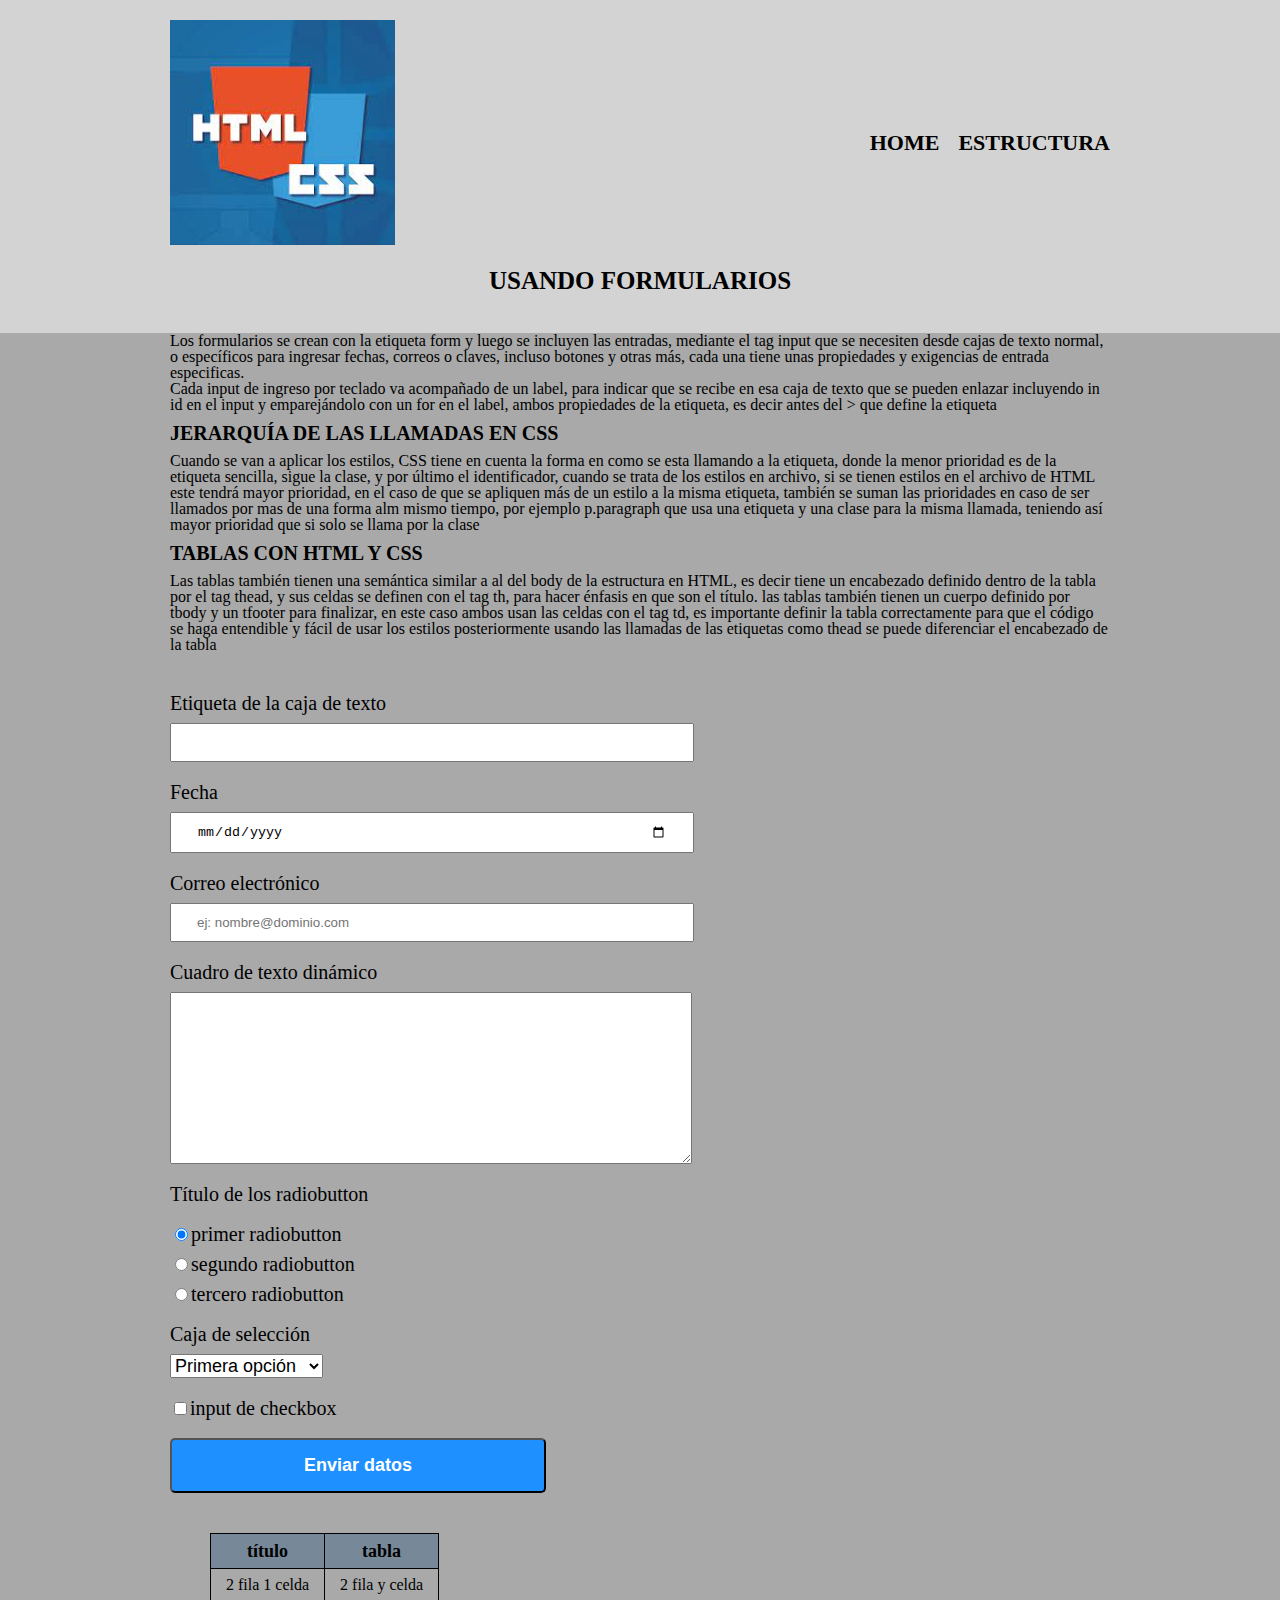
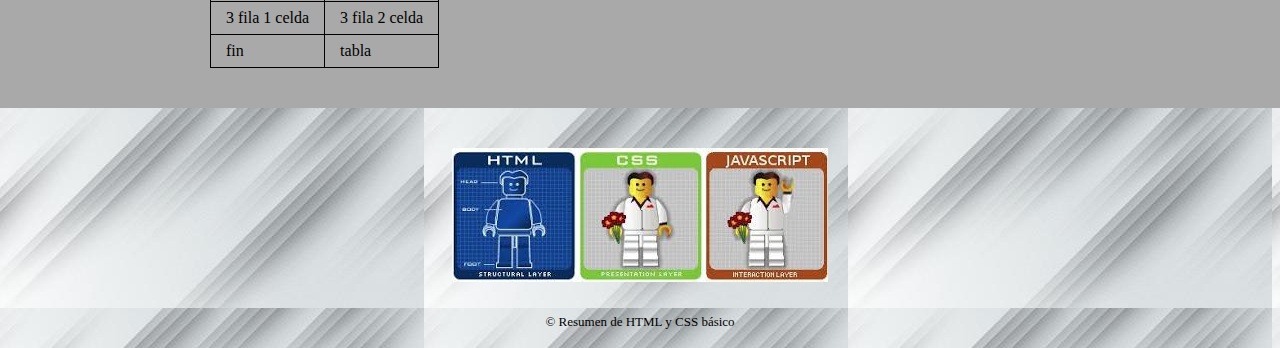
==== forms.html @ e48c814a "adding the page forms, the button "enviar datos" still not working." ====
<!DOCTYPE html>
<html lang="es">
<head>
	<meta charset="UTF-8">
	<title>Usando Formularios</title>
	<link rel="stylesheet" href="stylesReset.css">
	<link rel="stylesheet" href="stylesForms.css">
</head>

<body>
	<header>
		<div class="position">
			<img src="images/logo.jpeg" alt="logo html y css">
			<h1>usando formularios</h1>
			<nav>
				<ul>
					<li><a href="index.html">Home</a></li>
					<li><a href="structure.html">Estructura</a></li>
				</ul>
			</nav>
		</div>
	</header>

	<main>
		<p>Los formularios se crean con la etiqueta form y luego se incluyen las entradas, mediante el tag input que se necesiten desde cajas de texto normal, o específicos para ingresar fechas, correos o claves, incluso botones y otras más, cada una tiene unas propiedades y exigencias de entrada especificas.</p>
		<p>Cada input de ingreso por teclado va acompañado de un label, para indicar que se recibe en esa caja de texto que se pueden enlazar incluyendo in id en el input y emparejándolo con un for en el label, ambos propiedades de la etiqueta, es decir antes del > que define la etiqueta</p>
		<h2>Jerarquía de las llamadas en CSS</h2>
		<p>Cuando se van a aplicar los estilos, CSS tiene en cuenta la forma en como se esta llamando a la etiqueta, donde la menor prioridad es de la etiqueta sencilla, sigue la clase, y por último el identificador, cuando se trata de los estilos en archivo, si se tienen estilos en el archivo de HTML este tendrá mayor prioridad, en el caso de que se apliquen más de un estilo a la misma etiqueta, también se suman las prioridades en caso de ser llamados por mas de una forma alm mismo tiempo, por ejemplo p.paragraph que usa una etiqueta y una clase para la misma llamada, teniendo así mayor prioridad que si solo se llama por la clase </p>
		<h2>tablas con html y css</h2>
		<p>Las tablas también tienen una semántica similar a al del body de la estructura en HTML, es decir tiene un encabezado definido dentro de la tabla por el tag thead, y sus celdas se definen con el tag th, para hacer énfasis en que son el título. las tablas también tienen un cuerpo definido por tbody y un tfooter para finalizar, en este caso ambos usan las celdas con el tag td, es importante definir la tabla correctamente para que el código se haga entendible y fácil de usar los estilos posteriormente usando las llamadas de las etiquetas como thead se puede diferenciar el encabezado de la tabla</p>
		<form> <!--Tag para hacer formularios en HTML-->
			<label for="formbox">Etiqueta de la caja de texto</label> <!--Etiqueta de la caja de texto que esta enlazada mediante el id y el for que son propiedades de cada tag-->
			<input type="text" id="formbox" class="singleinput" required> <!-- Tag para crear una entrada tipo caja de texto, con la palabra required se hace el campo obligatorio-->
			
			<label for="datebox">Fecha</label>
			<input type="date" id="datebox" class="singleinput" required> <!--formulario de tipo fecha que automáticamente permite elegir la fecha de un calendario gráfico-->
			
			<label for="emailbox">Correo electrónico</label>
			<input type="email" id="emailbox" class="singleinput" required placeholder="ej: nombre@dominio.com"> <!--obliga a tener la forma de un email, es decir debe tener la @ incluida en el texto, con placeholder se hace un ejemplo de como se requiere que ingrese la información -->
			
			<label for="message">Cuadro de texto dinámico</label>
			<textarea cols="70" rows="10" id="message"></textarea>
			
			<fieldset> <!--Etiqueta especifica para agrupar items semejantes-->
				<legend>Título de los radiobutton </legend> <!--Etiqueta correcta para poner titulo cuando se tiene un fieldset-->
				<label for="firstradio"><input type="radio" name="forms" id="firstradio" value="primero" checked>primer radiobutton </label> <!--Con la propiedad name igual en todos los radiobutton se pueden agrupar para que solo se pueda seleccionar una de las opciones, se pueden poner los input dentro de los label, con la opción checked se inicia con esa respuesta escogida en caso de que el usuario no elija algo distinto-->
				
				<label for="secondradio"><input type="radio" name="forms" id="secondradio" value="segundo">segundo radiobutton </label>
				
				<label for="thirdradio"><input type="radio" name="forms" id="thirdradio" value="tercero">tercero radiobutton </label>
				
			</fieldset>
			
			<fieldset>
				<label for="choosebox">Caja de selección</label>
				<select id="choosebox">        <!--Tag para crear cajas de selección de varias opciones, cada entrada necesita del tag option-->
					<option>Primera opción</option>
					<option>Segunda opción</option>
					<option>Tercera opción</option>
				</select>
			</fieldset>
			<label class="checkbox"><input type="checkbox">input de checkbox</label>
			
			<input type="submit" value="Enviar datos" class="button"> <!--Por defecto el botón toma el idioma del navegador con value se puede asegurar lo que quiere diga en el botón-->
		</form>
		
		<table> <!--Etiqueta que define que se comienza a dibujar la tabla-->
			<thead> <!--Señala el encabezado de la tabla-->
				<tr> <!--Define una fila de la tabla-->
	                <th> título</th> <!--Define cada celda del encabezado y su contenido-->
					<th>tabla</th>
				</tr>
			</thead>
			
			<tbody> <!--define el cuerpo de la tabla-->
				<tr>
					<td>2 fila 1 celda</td> <!--define una celda del cuerpo de la tabla-->
					<td>2 fila y celda</td>
				</tr>
				<tr>
					<td>3 fila 1 celda</td>
					<td>3 fila 2 celda</td>
				</tr>
			</tbody>
			
			<tfoot>
				<tr>
					<td>fin</td>
					<td>tabla</td>
				</tr>
			</tfoot>
		</table>
		
	</main>
	
	<footer>
		<img src="images/example2.jpeg" alt="HTML + CSS + JS">
		<p class="resume"> &copy Resumen de HTML y CSS básico</p>
		
	</footer>
</body>
</html>
---- stylesReset.css ----
/* http://meyerweb.com/eric/tools/css/reset/ 
   v2.0 | 20110126
   License: none (public domain)
*/

html, body, div, span, applet, object, iframe,
h1, h2, h3, h4, h5, h6, p, blockquote, pre,
a, abbr, acronym, address, big, cite, code,
del, dfn, em, img, ins, kbd, q, s, samp,
small, strike, strong, sub, sup, tt, var,
b, u, i, center,
dl, dt, dd, ol, ul, li,
fieldset, form, label, legend,
table, caption, tbody, tfoot, thead, tr, th, td,
article, aside, canvas, details, embed, 
figure, figcaption, footer, header, hgroup, 
menu, nav, output, ruby, section, summary,
time, mark, audio, video {
	margin: 0;
	padding: 0;
	border: 0;
	font-size: 100%;
	font: inherit;
	vertical-align: baseline;
}
/* HTML5 display-role reset for older browsers */
article, aside, details, figcaption, figure, 
footer, header, hgroup, menu, nav, section {
	display: block;
}
body {
	line-height: 1;
}
ol, ul {
	list-style: none;
}
blockquote, q {
	quotes: none;
}
blockquote:before, blockquote:after,
q:before, q:after {
	content: '';
	content: none;
}
table {
	border-collapse: collapse;
	border-spacing: 0;
}
---- stylesForms.css ----
header{
	background-color: lightgray;
	padding: 20px 0;
}

.position{
	width: 940px;
	position: relative;
	margin: 0 auto;
}

nav{
	position: absolute;
	top: 112px;
	right: 0;
}

nav li{
	display: inline;
	margin: 0 0 0 15px;
}

nav a{
	text-transform: uppercase;
	color: black;
	font-weight: bold;
	font-size: 22px;
	text-decoration: none;
}

nav a:hover{
	color: darkred;
	text-decoration: underline;
}

h1{
	font-size: 25px;
	font-weight: bold;
	text-transform: uppercase;
	text-align: center;
	margin: 20px 30px;
}

body{
	background: darkgrey
}

main{
	width: 940px;
	margin: 0 auto;
}

h2{
	font-size: 20px;
	font-weight: bold;
	margin: 10px 0;
	text-transform: uppercase;
}

form{
	margin: 40px 0;
}

form label, form legend{
	display: block; /*por defecto los elementos de un formulario tienen a display de tipo inline, solo ocupa su tamaño en la página para hacer que sean verticales se convierten a block que cada elemento ocupa todo el tamaño de la página*/
	font-size: 20px;
	margin: 10px 0 10px;
}

.singleinput, form textarea{ /*Se puede aplicar el mismo estilo a varios elementos separándolos por comas */
	display: block;
	margin: 0 0 20px;
	padding: 10px 25px;
	width: 50%;
}

select{
	font-size: 18px;
}

.checkbox{
	margin: 20px 0;
}

.button{
	width: 40%;
	padding: 15px 0;
	font-size: 18px;
	font-weight: bold;
	color: white;
	background-color: dodgerblue;
	border-radius: 5px;
	transition: 1s; /*hace la transición más demorada*/
	cursor: pointer; /*Cambia el puntero de la flecha a la mano*/
}

.button:hover{
	background-color: cadetblue;
	transform: scale(1.2) rotate(7deg); /*se pueden tener dos transformaciones en una sola transformación pero deben hacerse en la misma línea para que se apliquen ambas, sino se aplicara solo la última*/
}

table{
	margin: 40px 40px;
	
}

thead{
	background: lightslategray;
	font-weight: bold;
	font-size: 18px;
}

td, th{
	border: 1px solid black;
	padding: 8px 15px ;
}

footer{
	text-align: center;
	background: url("images/background.jpg");
	padding: 20px;
}

footer img{
	padding: 20px;
}

.resume{
	font-size: 13px;
	margin-top: 10px;
}
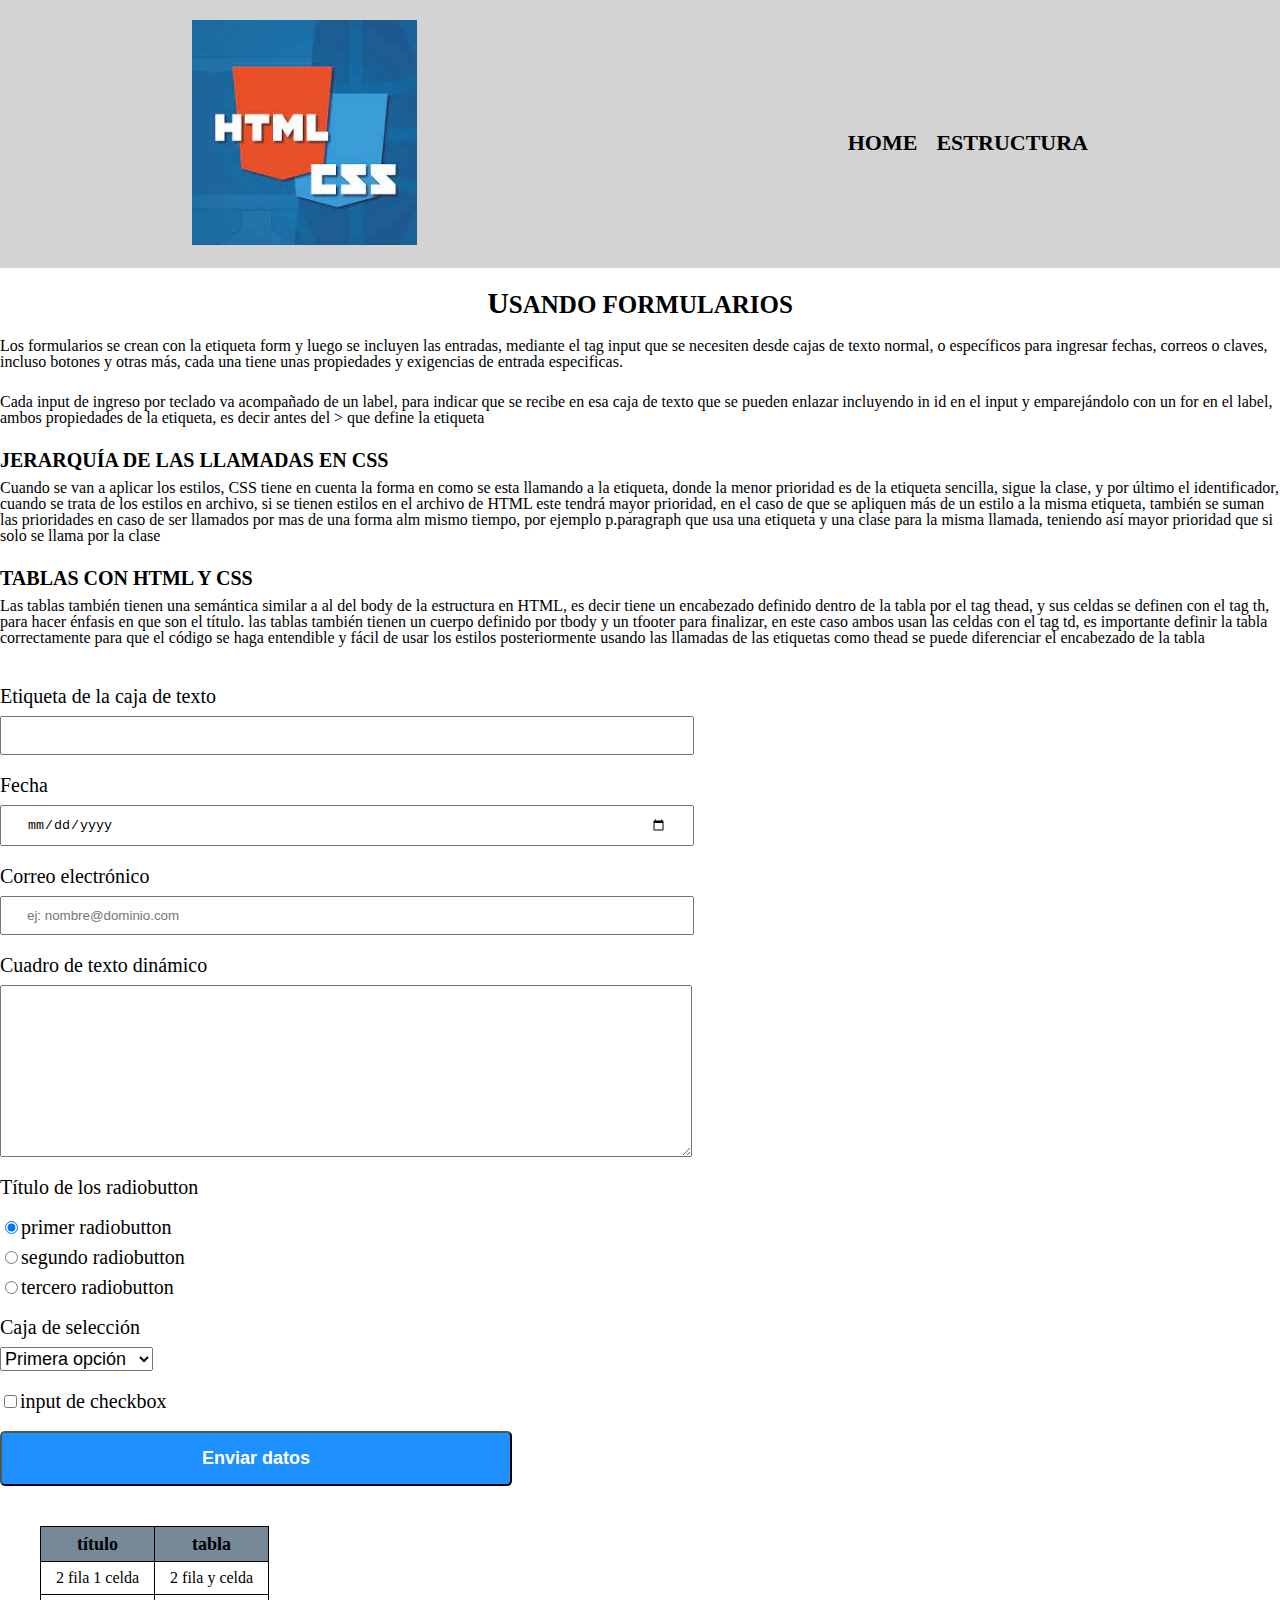
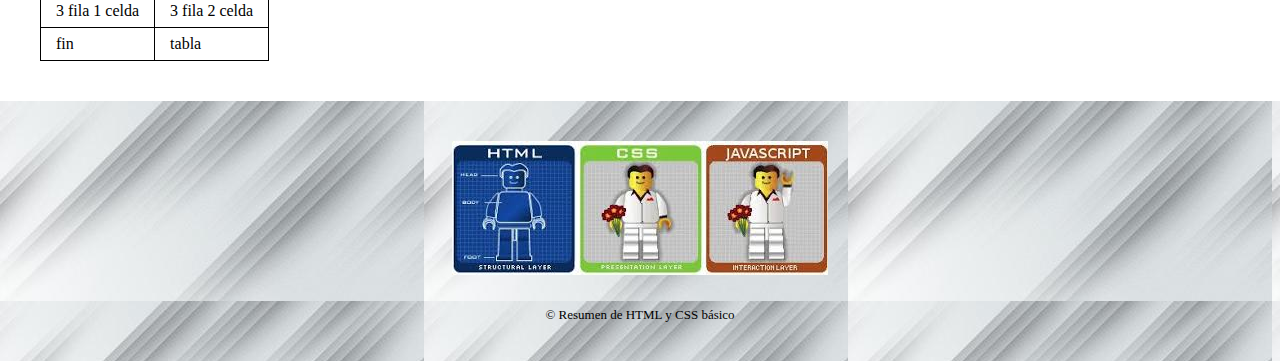
==== commit 04aa6c4c: "improve the home stiles, pending the stiles for forms and structures pages" ====
--- a/forms.html
+++ b/forms.html
@@ -4,14 +4,14 @@
 	<meta charset="UTF-8">
 	<title>Usando Formularios</title>
 	<link rel="stylesheet" href="stylesReset.css">
-	<link rel="stylesheet" href="stylesForms.css">
+	<link rel="stylesheet" href="styles.css">
 </head>
 
 <body>
 	<header>
 		<div class="position">
 			<img src="images/logo.jpeg" alt="logo html y css">
-			<h1>usando formularios</h1>
+			
 			<nav>
 				<ul>
 					<li><a href="index.html">Home</a></li>
@@ -22,74 +22,83 @@
 	</header>
 
 	<main>
-		<p>Los formularios se crean con la etiqueta form y luego se incluyen las entradas, mediante el tag input que se necesiten desde cajas de texto normal, o específicos para ingresar fechas, correos o claves, incluso botones y otras más, cada una tiene unas propiedades y exigencias de entrada especificas.</p>
-		<p>Cada input de ingreso por teclado va acompañado de un label, para indicar que se recibe en esa caja de texto que se pueden enlazar incluyendo in id en el input y emparejándolo con un for en el label, ambos propiedades de la etiqueta, es decir antes del > que define la etiqueta</p>
-		<h2>Jerarquía de las llamadas en CSS</h2>
-		<p>Cuando se van a aplicar los estilos, CSS tiene en cuenta la forma en como se esta llamando a la etiqueta, donde la menor prioridad es de la etiqueta sencilla, sigue la clase, y por último el identificador, cuando se trata de los estilos en archivo, si se tienen estilos en el archivo de HTML este tendrá mayor prioridad, en el caso de que se apliquen más de un estilo a la misma etiqueta, también se suman las prioridades en caso de ser llamados por mas de una forma alm mismo tiempo, por ejemplo p.paragraph que usa una etiqueta y una clase para la misma llamada, teniendo así mayor prioridad que si solo se llama por la clase </p>
-		<h2>tablas con html y css</h2>
-		<p>Las tablas también tienen una semántica similar a al del body de la estructura en HTML, es decir tiene un encabezado definido dentro de la tabla por el tag thead, y sus celdas se definen con el tag th, para hacer énfasis en que son el título. las tablas también tienen un cuerpo definido por tbody y un tfooter para finalizar, en este caso ambos usan las celdas con el tag td, es importante definir la tabla correctamente para que el código se haga entendible y fácil de usar los estilos posteriormente usando las llamadas de las etiquetas como thead se puede diferenciar el encabezado de la tabla</p>
-		<form> <!--Tag para hacer formularios en HTML-->
-			<label for="formbox">Etiqueta de la caja de texto</label> <!--Etiqueta de la caja de texto que esta enlazada mediante el id y el for que son propiedades de cada tag-->
-			<input type="text" id="formbox" class="singleinput" required> <!-- Tag para crear una entrada tipo caja de texto, con la palabra required se hace el campo obligatorio-->
-			
-			<label for="datebox">Fecha</label>
-			<input type="date" id="datebox" class="singleinput" required> <!--formulario de tipo fecha que automáticamente permite elegir la fecha de un calendario gráfico-->
-			
-			<label for="emailbox">Correo electrónico</label>
-			<input type="email" id="emailbox" class="singleinput" required placeholder="ej: nombre@dominio.com"> <!--obliga a tener la forma de un email, es decir debe tener la @ incluida en el texto, con placeholder se hace un ejemplo de como se requiere que ingrese la información -->
-			
-			<label for="message">Cuadro de texto dinámico</label>
-			<textarea cols="70" rows="10" id="message"></textarea>
-			
-			<fieldset> <!--Etiqueta especifica para agrupar items semejantes-->
-				<legend>Título de los radiobutton </legend> <!--Etiqueta correcta para poner titulo cuando se tiene un fieldset-->
-				<label for="firstradio"><input type="radio" name="forms" id="firstradio" value="primero" checked>primer radiobutton </label> <!--Con la propiedad name igual en todos los radiobutton se pueden agrupar para que solo se pueda seleccionar una de las opciones, se pueden poner los input dentro de los label, con la opción checked se inicia con esa respuesta escogida en caso de que el usuario no elija algo distinto-->
+		<section>
+			<h1>usando formularios</h1>
+			<p>Los formularios se crean con la etiqueta form y luego se incluyen las entradas, mediante el tag input que se necesiten desde cajas de texto normal, o específicos para ingresar fechas, correos o claves, incluso botones y otras más, cada una tiene unas propiedades y exigencias de entrada especificas.</p>
+			<p>Cada input de ingreso por teclado va acompañado de un label, para indicar que se recibe en esa caja de texto que se pueden enlazar incluyendo in id en el input y emparejándolo con un for en el label, ambos propiedades de la etiqueta, es decir antes del > que define la etiqueta</p>
+			<h2>Jerarquía de las llamadas en CSS</h2>
+			<p>Cuando se van a aplicar los estilos, CSS tiene en cuenta la forma en como se esta llamando a la etiqueta, donde la menor prioridad es de la etiqueta sencilla, sigue la clase, y por último el identificador, cuando se trata de los estilos en archivo, si se tienen estilos en el archivo de HTML este tendrá mayor prioridad, en el caso de que se apliquen más de un estilo a la misma etiqueta, también se suman las prioridades en caso de ser llamados por mas de una forma alm mismo tiempo, por ejemplo p.paragraph que usa una etiqueta y una clase para la misma llamada, teniendo así mayor prioridad que si solo se llama por la clase </p>
+			<h2>tablas con html y css</h2>
+			<p>Las tablas también tienen una semántica similar a al del body de la estructura en HTML, es decir tiene un encabezado definido dentro de la tabla por el tag thead, y sus celdas se definen con el tag th, para hacer énfasis en que son el título. las tablas también tienen un cuerpo definido por tbody y un tfooter para finalizar, en este caso ambos usan las celdas con el tag td, es importante definir la tabla correctamente para que el código se haga entendible y fácil de usar los estilos posteriormente usando las llamadas de las etiquetas como thead se puede diferenciar el encabezado de la tabla</p>
+		</section>
+		
+		<section>
+			<form> <!--Tag para hacer formularios en HTML-->
+				<section>
+					<label for="formbox">Etiqueta de la caja de texto</label> <!--Etiqueta de la caja de texto que esta enlazada mediante el id y el for que son propiedades de cada tag-->
+					<input type="text" id="formbox" class="singleinput" required> <!-- Tag para crear una entrada tipo caja de texto, con la palabra required se hace el campo obligatorio-->
+					
+					<label for="datebox">Fecha</label>
+					<input type="date" id="datebox" class="singleinput" required> <!--formulario de tipo fecha que automáticamente permite elegir la fecha de un calendario gráfico-->
+					
+					<label for="emailbox">Correo electrónico</label>
+					<input type="email" id="emailbox" class="singleinput" required placeholder="ej: nombre@dominio.com"> <!--obliga a tener la forma de un email, es decir debe tener la @ incluida en el texto, con placeholder se hace un ejemplo de como se requiere que ingrese la información -->
+					
+					<label for="message">Cuadro de texto dinámico</label>
+					<textarea cols="70" rows="10" id="message"></textarea>
+				</section>
+				<fieldset> <!--Etiqueta especifica para agrupar items semejantes-->
+					<legend>Título de los radiobutton </legend> <!--Etiqueta correcta para poner titulo cuando se tiene un fieldset-->
+					<label for="firstradio"><input type="radio" name="forms" id="firstradio" value="primero" checked>primer radiobutton </label> <!--Con la propiedad name igual en todos los radiobutton se pueden agrupar para que solo se pueda seleccionar una de las opciones, se pueden poner los input dentro de los label, con la opción checked se inicia con esa respuesta escogida en caso de que el usuario no elija algo distinto-->
+					
+					<label for="secondradio"><input type="radio" name="forms" id="secondradio" value="segundo">segundo radiobutton </label>
+					
+					<label for="thirdradio"><input type="radio" name="forms" id="thirdradio" value="tercero">tercero radiobutton </label>
+					
+				</fieldset>
 				
-				<label for="secondradio"><input type="radio" name="forms" id="secondradio" value="segundo">segundo radiobutton </label>
+				<fieldset>
+					<label for="choosebox">Caja de selección</label>
+					<select id="choosebox">        <!--Tag para crear cajas de selección de varias opciones, cada entrada necesita del tag option-->
+						<option>Primera opción</option>
+						<option>Segunda opción</option>
+						<option>Tercera opción</option>
+					</select>
+				</fieldset>
+				<label class="checkbox"><input type="checkbox">input de checkbox</label>
 				
-				<label for="thirdradio"><input type="radio" name="forms" id="thirdradio" value="tercero">tercero radiobutton </label>
+				<input type="submit" value="Enviar datos" class="button"> <!--Por defecto el botón toma el idioma del navegador con value se puede asegurar lo que quiere diga en el botón-->
+			</form>
+		</section>
+		
+		<section>
+			<table> <!--Etiqueta que define que se comienza a dibujar la tabla-->
+				<thead> <!--Señala el encabezado de la tabla-->
+					<tr> <!--Define una fila de la tabla-->
+		                <th> título</th> <!--Define cada celda del encabezado y su contenido-->
+						<th>tabla</th>
+					</tr>
+				</thead>
 				
-			</fieldset>
-			
-			<fieldset>
-				<label for="choosebox">Caja de selección</label>
-				<select id="choosebox">        <!--Tag para crear cajas de selección de varias opciones, cada entrada necesita del tag option-->
-					<option>Primera opción</option>
-					<option>Segunda opción</option>
-					<option>Tercera opción</option>
-				</select>
-			</fieldset>
-			<label class="checkbox"><input type="checkbox">input de checkbox</label>
-			
-			<input type="submit" value="Enviar datos" class="button"> <!--Por defecto el botón toma el idioma del navegador con value se puede asegurar lo que quiere diga en el botón-->
-		</form>
-		
-		<table> <!--Etiqueta que define que se comienza a dibujar la tabla-->
-			<thead> <!--Señala el encabezado de la tabla-->
-				<tr> <!--Define una fila de la tabla-->
-	                <th> título</th> <!--Define cada celda del encabezado y su contenido-->
-					<th>tabla</th>
-				</tr>
-			</thead>
-			
-			<tbody> <!--define el cuerpo de la tabla-->
-				<tr>
-					<td>2 fila 1 celda</td> <!--define una celda del cuerpo de la tabla-->
-					<td>2 fila y celda</td>
-				</tr>
-				<tr>
-					<td>3 fila 1 celda</td>
-					<td>3 fila 2 celda</td>
-				</tr>
-			</tbody>
-			
-			<tfoot>
-				<tr>
-					<td>fin</td>
-					<td>tabla</td>
-				</tr>
-			</tfoot>
-		</table>
+				<tbody> <!--define el cuerpo de la tabla-->
+					<tr>
+						<td>2 fila 1 celda</td> <!--define una celda del cuerpo de la tabla-->
+						<td>2 fila y celda</td>
+					</tr>
+					<tr>
+						<td>3 fila 1 celda</td>
+						<td>3 fila 2 celda</td>
+					</tr>
+				</tbody>
+				
+				<tfoot>
+					<tr>
+						<td>fin</td>
+						<td>tabla</td>
+					</tr>
+				</tfoot>
+			</table>
+		</section>
 		
 	</main>
 	
--- a/styles.css
+++ b/styles.css
@@ -0,0 +1,309 @@
+/*Aquí empieza el estilo del header*/
+header{
+	background-color: lightgray;
+	padding: 20px 0;
+}
+
+body{
+	font-family: 'Comfortaa', cursive;
+}
+
+.position{
+	width: 70%;   /*debido a que la mayoría de pantallas tiene 1280px y 940 es aproximadamente el 70% del ancho de la pantalla*/
+	position: relative; /*por defecto la posición está en estática entonces se cambia el posicionamiento a relative par poder moverlo*/
+	margin: 0 auto; /*el 0 inicial significa parte superior e inferior y el auto se refiere a los lados*/
+}
+
+nav{
+	position: absolute;
+	top: 112px;
+	right: 0;
+}
+
+nav li{
+	display: inline;
+	margin: 0 0 0 15px;
+}
+
+nav a{
+	text-transform: uppercase;
+	color: black;
+	font-weight: bold;
+	font-size: 22px;
+	text-decoration: none;
+}
+
+nav a:hover{        /*se usa una pseudo clase llamada hover para capturar el movimiento del ratón cuando se pasa sobre algún elemento gráfico de la pagina*/
+	color: darkred;
+	text-decoration: underline;
+}
+
+h1{
+	font-size: 25px;
+	font-weight: bold;
+	text-transform: uppercase;
+	text-align: center;
+	margin: 20px 30px;
+}
+h1:first-letter{
+	font-size: 30px;
+}
+/* Aquí termina el estilo del header y comienza el del body*/
+
+/*Aquí comienzan los estilo para la página index*/
+.banner{
+	width: 100%;
+}
+
+.main{
+	padding: 1.5em 0;
+	background: #FEFEFE;
+}
+
+.maintitle{
+	clear: left; /*limpia cualquier configuración que este después del título a la izquierda*/
+	
+}
+
+p{
+	margin: 0 0 1.5em; /*1.5em significa una vez el tamaño de la fuente por defecto, si se cambia el número es la cantidad de veces que multiplica el tamaño de la fuente */
+}
+
+.text{
+	width: 70%;
+	margin: 0 auto;
+}
+
+.diagram {
+	width: 150px;
+	float: left; /*float permite a la imagen ubicarse y hacer que los elementos circundantes la rodeen*/
+	margin: 0 20px 20px 0;
+}
+
+.text strong{
+	font-weight: bold;
+}
+
+.text em{
+	font-style: italic;
+}
+
+.examples{
+	background: linear-gradient(#FEFEFE, #888888); /*Linear gradient sirve para hacer degradados en los colores en este caso del background, pudiendo escoger por orden de sintaxis la inclinación del degradado por defecto horizontal, y luego de cada color el porcentaje que debe ocupar dentro del degradado*/
+	padding: 1.5em 0;
+}
+
+.image{
+	width: 70%;
+	margin: 0 auto ;
+}
+
+.imageexample{
+	width: 50%;
+	margin: 0 auto;
+	display: flex;
+	justify-content: center;
+}
+
+.listsimage{
+	width: 40%;
+	transition: 400ms;
+	box-shadow: 10px 10px 15px 15px cadetblue; /*se requiere indicar el tamaño en horizontal luego vertical, si el número es positivo significa derecha y abajo, el tercer parámetro es la difuminación de la sobra dada en pixeles, el cuarto valor es el alcance de la sombra también en pixeles, y al final el color. Se pueden poner más sombras siempre separadas por comas y con todos sus parámetros. Si se aplica la propiedad inset la sombra es interna. usando text-shadow se pueden sombrear textos*/
+}
+
+.listsimage:hover{
+	opacity: 30%; /*sirve para cambiar la opacidad de la imagen donde 0 o 0% es ninguna luz, por tanto no hay imagen, esta opacidad puede aplicarse a cualquier item usando la propiedad de color y cambiándolo con el método rgba(r,g,b,opacidad) */
+}
+.listscontent{
+	width: 70%;
+	margin: 0 auto;
+}
+
+.uolist{
+	width: 60%;
+	display: inline-block;
+	vertical-align: top;
+}
+
+.items{
+	line-height: 1.5; /*el 1.5 indica un interlineado de una vez y media el estándar de la altura de línea*/
+}
+
+.items:first-child{     /*first-child es una pseudoclase que permite aplicar un estilo a un elemento específico que pertenece a una clase y que no se quiere afectar a más elementos, en este caso solo al primero. existen otras opciones que permiten modificar a los demás ya sea el último, un número específico, o los pares o impares */
+	font-weight: bold;
+}
+
+.items:before{
+	content: "\2713"; /*Se pueden usar los pseudoelementos para ingresar un símbolo antes de cada frase de un grupo y para ingresar símbolos unicode en CSS se escribe \código y solo hay que buscar en la tabla que se quiere insertar en este caso a modo de viñeta*/
+}
+
+.external{
+	background: #888888;
+	padding: 1.5em 0;
+}
+
+.resources{
+	width: 70%;
+	margin: 0 auto;
+	padding: 1.5em 0;
+	display: flex;
+	justify-content: center;
+}
+
+/*Aquí terminan los estilo para el index y comienzan los estilos para la página de estructura y listas*/
+.icons{
+	width: 70%;
+	margin: 0 auto;
+	padding: 50px;
+}
+
+.icons li{ /*para referirse específicamente a los items de la lista que pertenezca a esa clase*/
+	display: inline-block;
+	text-align: center;
+	width: 30%;
+	vertical-align: top; /*para hacer que los elementos se alineen con la parte superior*/
+	background: lightgray;
+	margin: 0 1.5%; /* margin es espacio externo*/
+	padding: 30px 20px; /*padding es espacio interno el primer valores es vertical y el segundo en horizontal*/
+	box-sizing: border-box; /*el borde de los items es el limite del espacio interno definido y se reparte el espacio según los estilos*/
+	border: 2px solid black; /*La primer instrucción se refiere al ancho del borde la segunda el estilo y la tercera el color */
+	border-radius: 10px; /*se usa para redondear la punta de los bordes, se usan todos al tiempo o cada uno por separado teniendo en cuenta que empiezan arriba-izq y avanzan en sentido horario*/
+}
+
+.icons li:hover{    /*Puedo incluir todos los efectos que quiero que ocurran cuando el ratón pase sobre el elemento */
+	border-color: darkred;
+	border-width: 4px;
+}
+
+.icons li:hover h2{     /*Debido a que hay un estilo marcado para los h2 dentro de los items hay que hacer un selector diferente para que la prioridad del uno no afecte al otro */
+	font-size: 35px;
+}
+
+.icons li:active {
+	border-color: darkblue;
+}
+
+.icons h2{
+	font-size: 30px;
+	font-weight: bold;
+	margin-bottom: 10px;
+}
+
+.descript{
+	font-size: 20px;
+	font-weight: bold;
+	margin-top: 10px;
+}
+
+.decryp{
+	font-size: 18px;
+	margin-top: 10px;
+}
+
+/*Aquí terminan los estilos de la página estructuras y comienzan los estilos de la página de formularios*/
+
+h2{
+	font-size: 20px;
+	font-weight: bold;
+	margin: 10px 0;
+	text-transform: uppercase;
+	/*text-align: center;*/
+}
+
+form{
+	margin: 40px 0;
+}
+
+form label, form legend{
+	display: block; /*por defecto los elementos de un formulario tienen a display de tipo inline, solo ocupa su tamaño en la página para hacer que sean verticales se convierten a block que cada elemento ocupa toda la página*/
+	font-size: 20px;
+	margin: 10px 0 10px;
+}
+
+.singleinput, form textarea{ /*Se puede aplicar el mismo estilo a varios elementos separándolos por comas */
+	display: block;
+	margin: 0 0 20px;
+	padding: 10px 25px;
+	width: 50%;
+}
+
+select{
+	font-size: 18px;
+}
+
+.checkbox{
+	margin: 20px 0;
+}
+
+.button{
+	width: 40%;
+	padding: 15px 0;
+	font-size: 18px;
+	font-weight: bold;
+	color: white;
+	background-color: dodgerblue;
+	border-radius: 5px;
+	transition: 1s; /*hace la transición más demorada*/
+	cursor: pointer; /*Cambia el puntero de la flecha a la mano*/
+}
+
+.button:hover{
+	background-color: cadetblue;
+	transform: scale(1.2) rotate(7deg); /*se pueden tener dos transformaciones en una sola transformación pero deben hacerse en la misma línea para que se apliquen ambas, sino se aplicara solo la última*/
+}
+
+table{
+	margin: 40px 40px;
+	
+}
+
+thead{
+	background: lightslategray;
+	font-weight: bold;
+	font-size: 18px;
+}
+
+td, th{
+	border: 1px solid black;
+	padding: 8px 15px ;
+}
+
+/*Aqí terminan los estilos de la página de formularios y comienzan los estilos para el footer*/
+
+footer{
+	text-align: center;
+	background: url("images/background.jpg");  /*Se puede insertar una imagen en css usando la instrucción URL, por ser dentro de la etiqueta background repite la imagen hasta llenar el tamaño del elemento*/
+	padding: 20px;
+}
+
+footer img{
+	padding: 20px;
+}
+
+.resume{
+	font-size: 13px; /* el tamaño por defecto es de 16px*/
+	margin-top: 10px;
+}
+
+/*se conocen como media queries y se usan para cambiar un comportamiento en este caso dependiendo del tamaño máximo de la pantalla  */
+@media screen and (max-width: 480px) {
+	.logo{
+		margin: 0 auto;
+		padding: 1.5em 0;
+		display: flex;
+		justify-content: center;
+	}
+	
+	nav{
+		position: static;
+		text-align: center;
+	}
+	
+	.uolist, .listsimage{
+		width: 100%;
+	}
+	
+	.position, .text, .listscontent, .resources{
+		width: auto;
+	}
+}